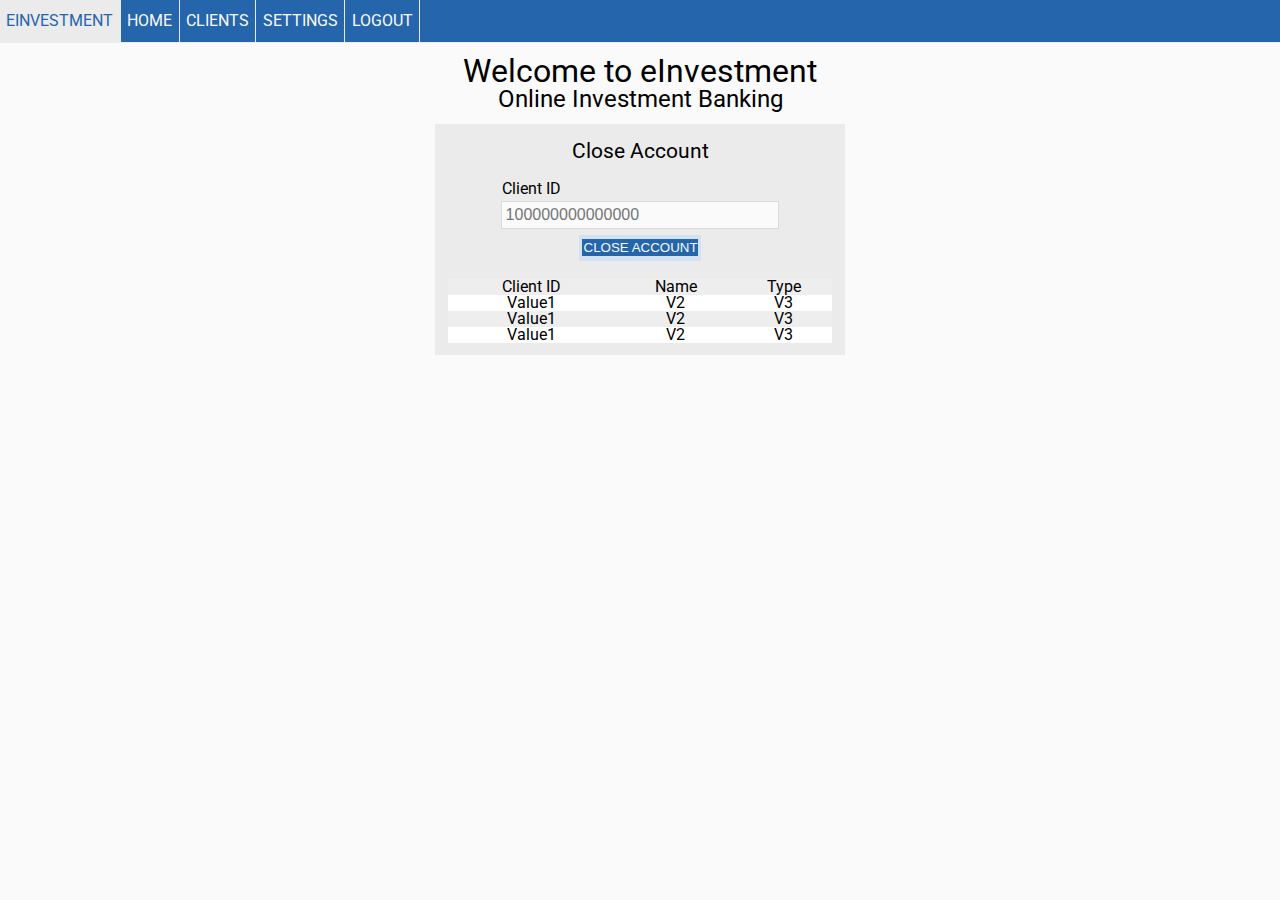
==== closeAccount.html @ fd32e5f5 "Big commit" ====
<!DOCTYPE html>

<html>
<head>
	<title>eInvestments | Close Account </title>


	<!-- Google Fonts Imports -->
	<link href="https://fonts.googleapis.com/css?family=Roboto&display=swap" rel="stylesheet">

	<!-- Style Imports -->
	<link rel="stylesheet" type="text/css" href="./css/style.css">
	<link rel="stylesheet" type="text/css" href="./css/reset.css">
	<link rel="stylesheet" type="text/css" href="./css/global.css">
	<link rel="stylesheet" type="text/css" href="./css/homepage.css">
</head>

<body>
	<div id="navigationArea">
		<ul id="navBar">
			<li class="navItem" id="navLogo"><a class="" href="#">eInvestment</a></li>
			<li class="navItem"><a class="" href="homepage.html">Home</a></li>
			<li class="navItem"><a class="" href="#">Clients</a></li>
			<li class="navItem"><a class="" href="#">Settings</a></li>
			<li class="navItem"><a class="" href="index.html">Logout</a></li>
		</ul>
	</div>
	<div id="headerArea">
		<h1>Welcome to eInvestment</h1>
		<h2>Online Investment Banking</h2>
	</div>
	<div id="closeArea"  > 
		<h3> Close Account </h3>
		<br>
		<form name="closeAccount" ACTION = "" Method="Post">
			<h4> Client ID </h4>
			<input type="text" id="clientID" class="closeAccountField" placeholder="100000000000000">
			<br>
			<div id="managementArea">
				<input type="submit" class="closeLink" value="Close Account">
			</form>
		</div>
		<br>
		<table style="width:100%">
			<tr>
				<th > Client ID </th>
				<th "> Name </th>
				<th > Type</th>
			</tr>
			<tr>
				<th id="cID"> Value1 </th>
				<th id="custName"> V2 </th>
				<th id="accountType"> V3</th>
			</tr>
			<tr>
				<th id="cID"> Value1 </th>
				<th id="custName"> V2 </th>
				<th id="accountType"> V3</th>
			</tr>
			<tr>
				<th id="cID"> Value1 </th>
				<th id="custName"> V2 </th>
				<th id="accountType"> V3</th>
			</tr>
		</table>
	</div>

</body>
</html>
---- css/style.css ----
h1{
	font-size: 2em;
	margin-top: 1%;
}

h2{
	font-size: 1.5em;
}

h3{
	font-size: 1.3em;
	margin: 1%;
}

#headerArea{
	text-align: center;
	margin-bottom: 3%;
}

#redeemArea{
	text-align:center;
	background-color: #EBEBEB;
	width: 30%;
	margin: 0 auto;
	padding: 1%;
}

#closeArea{
	text-align:center;
	background-color: #EBEBEB;
	width: 30%;
	margin: 0 auto;
	padding: 1%;
}

table, th, td {
  border: 1px solid black;
  border-collapse: collapse;
  padding: 15px;
  border-spacing: 5px;
  margin:auto;
}

tr:nth-child(odd)
 {
  background-color: #eee;
 
 }
tr:nth-child(even) {
  background-color: #fff;
}

tr{
	  padding: 15px;
}
.redeemAccountField{
	width: 70%;
	margin: 1% auto;
	padding: 1%;
	border: none;
	font-size: 1em;
	background-color: #FAFAFA;
	border: 1px solid #DADADA;
}

.closeAccountField{
	width: 70%;
	margin: 1% auto;
	padding: 1%;
	border: none;
	font-size: 1em;
	background-color: #FAFAFA;
	border: 1px solid #DADADA;
}


.redeemLink{
	text-decoration: none;
	color: #FAFAFA;
	padding: 2%;
	border: none;
	margin: 0.5% auto;
	width: 100%;
	transition: all 0.2s ease-in-out;
	background-color: #2465ab;
	text-transform: uppercase;
}

.redeemLink:hover{
	background-color: #e84338;
	color: #FAFAFA;
	cursor: pointer;
}

.openLink{
	text-decoration: none;
	color: #FAFAFA;
	padding: 2% ;
	border: none;
	margin: 0	 auto;
	width: 100%;
	transition: all 0.2s ease-in-out;
	background-color: #2465ab;
	text-transform: uppercase;
	align:center;
}

.openLink:hover{
	background-color: #e84338;
	color: #FAFAFA;
	cursor: pointer;
}

.Dropdown{
text-decoration: none;
	padding: 1%;
	border: none;
	align:center;	
	margin: 0.5% auto;
	width: 70%;
	transition: all 0.2s ease-in-out;
	text-transform: uppercase;

}

.Dropdown:hover{
	background-color: #e84338;
	color: #FAFAFA;
	cursor: pointer;

}
.closeLink{
	text-decoration: none;
	color: #FAFAFA;
	padding: 1%;
	border: none;
	margin: 0.5% auto;
	width: 100%;
	transition: all 0.2s ease-in-out;
	background-color: #2465ab;
	text-transform: uppercase;
}

.closeLink:hover{
	background-color: #e84338;
	color: #FAFAFA;
	cursor: pointer;
}
#managementArea{

text-align: center;
	margin: 0.5% auto;}

h4{
	width: 72%;
	text-align: left;
	margin: 0 auto;
}
---- css/global.css ----
html{
	background-color: #FAFAFA;
	font-family: Roboto, Helvetica, Verdana, Arial, sans-serif;
	font-size: 1em;
}

#navBar {
	list-style-type: none;
	margin-bottom: 1%;
  	padding: 0;
  	overflow: hidden;
  	background-color: #2465ab;
  	border-bottom: 1px solid #EBEBEB;
}

.navItem {
  	float: left;
  	padding: 1% 0.5%;
  	color: #FAFAFA;
  	transition: all 0.2s ease-in-out;
  	border-right: 1px solid #EBEBEB;
}

.navItem:hover{
	background-color: #e84338;
	cursor: pointer;
}

.navItem a{
	color: #FAFAFA;
	text-decoration: none;
	text-transform: uppercase;
}

.navActive{

}

#navLogo{
	background-color: #EBEBEB;
	float: left;
  	padding: 1% 0.5%;
  	color: #2465ab;
  	transition: all 0.2s ease-in-out;
  	border-right: 1px solid #EBEBEB;
}

#navLogo a{
	color: #2465ab;
	text-decoration: none;
	text-transform: uppercase;
}
---- css/homepage.css ----
h1{
	font-size: 2em;
	margin-top: 1%;
}

h2{
	font-size: 1.5em;
}

h3{
	font-size: 1.3em;
	margin: 1%;
}

#headerArea{
	text-align: center;
	margin-bottom: 1%;
}

#managementArea{
	text-align: center;
	background-color: rgb(212, 225, 240);
	width: 30%;
	margin: 0 auto;
	padding: 1%;
}

.loginField{
	width: 70%;
	margin: 1% auto;
	padding: 1%;
	border: none;
	font-size: 1em;
	background-color: #FAFAFA;
	border: 1px solid #DADADA;
}

#managementArea{
	text-align: center;
	margin: 0.5% auto;
}

.loginLink{
	text-decoration: none;
	color: #FAFAFA;
	padding: 2%;
	border: none;
	margin: 0.5% auto;
	width: 40%;
	transition: all 0.2s ease-in-out;
	background-color: #2465ab;
	text-transform: uppercase;
}

.loginLink:hover{
	background-color: #e84338;
	color: #FAFAFA;
	cursor: pointer;
}

h4{
	width: 72%;
	text-align: left;
	margin: 0 auto;
}
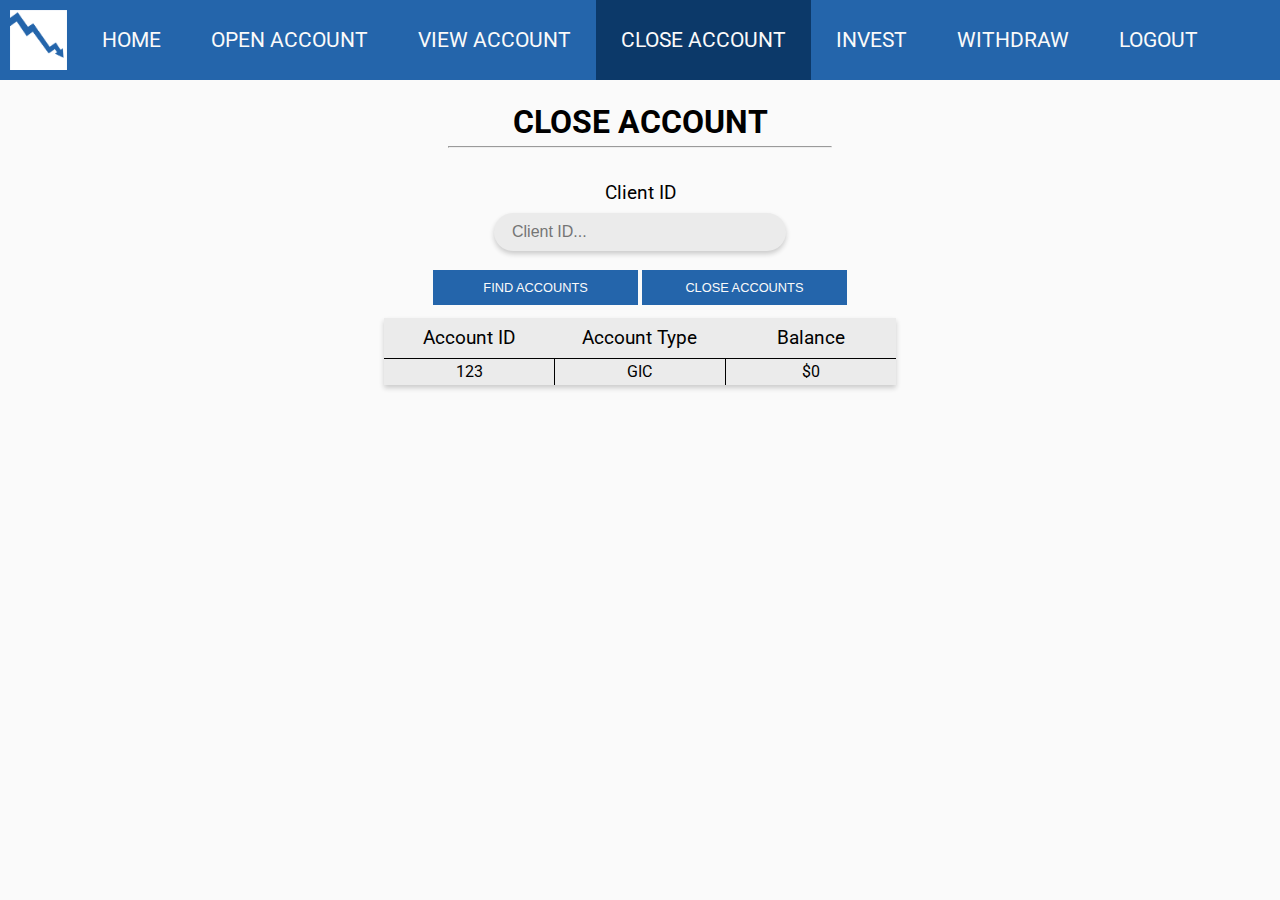
==== commit 1bfb97b4: "Updated closeAccount.html" ====
--- a/closeAccount.html
+++ b/closeAccount.html
@@ -1,69 +1,75 @@
+<!-- 
+SYST45713
+Group: C
+Kevin Baumgartner - 991396870
+Marc Harquail - 991399450
+
+Website Close Account Page
+-->
 <!DOCTYPE html>
+<html id="closeAll">
+	<head>
+		<!-- Meta Info -->
+		<meta charset="UTF-8">
+		<meta name="viewport" content="width=device-width, initial-scale=1.0">
+		<title>eInvestment | Close Account</title>
 
-<html>
-<head>
-	<title>eInvestments | Close Account </title>
+		<!-- Google Fonts Imports -->
+		<link href="https://fonts.googleapis.com/css?family=Roboto&display=swap" rel="stylesheet">
 
+		<!-- Style Imports -->
+		<link rel="stylesheet" type="text/css" href="css/reset.css">
+		<link rel="stylesheet" type="text/css" href="css/global.css">
 
-	<!-- Google Fonts Imports -->
-	<link href="https://fonts.googleapis.com/css?family=Roboto&display=swap" rel="stylesheet">
+		<!-- JQuery Import -->
+		<script src="https://ajax.googleapis.com/ajax/libs/jquery/3.4.1/jquery.min.js"></script>
+	</head>
 
-	<!-- Style Imports -->
-	<link rel="stylesheet" type="text/css" href="./css/style.css">
-	<link rel="stylesheet" type="text/css" href="./css/reset.css">
-	<link rel="stylesheet" type="text/css" href="./css/global.css">
-	<link rel="stylesheet" type="text/css" href="./css/homepage.css">
-</head>
+	<!-- Body -->
+	<body>
 
-<body>
-	<div id="navigationArea">
-		<ul id="navBar">
-			<li class="navItem" id="navLogo"><a class="" href="#">eInvestment</a></li>
-			<li class="navItem"><a class="" href="homepage.html">Home</a></li>
-			<li class="navItem"><a class="" href="#">Clients</a></li>
-			<li class="navItem"><a class="" href="#">Settings</a></li>
-			<li class="navItem"><a class="" href="index.html">Logout</a></li>
-		</ul>
-	</div>
-	<div id="headerArea">
-		<h1>Welcome to eInvestment</h1>
-		<h2>Online Investment Banking</h2>
-	</div>
-	<div id="closeArea"  > 
-		<h3> Close Account </h3>
-		<br>
-		<form name="closeAccount" ACTION = "" Method="Post">
-			<h4> Client ID </h4>
-			<input type="text" id="clientID" class="closeAccountField" placeholder="100000000000000">
-			<br>
-			<div id="managementArea">
-				<input type="submit" class="closeLink" value="Close Account">
-			</form>
+		<!-- Navigation Bar -->
+		<div id="navigationArea">
+			<ul id="navBar">
+				<img src="assets/logo.png" id="navLogo">
+				<li class="navItem"><a href="homepage.html">Home</a></li>
+				<li class="navItem"><a href="openAccount.html">Open Account</a></li>
+				<li class="navItem"><a href="viewAccount.html">View Account</a></li>
+				<li class="navItem navActive"><a href="closeAccount.html">Close Account</a></li>
+				<li class="navItem"><a href="invest.html">Invest</a></li>
+				<li class="navItem"><a href="withdraw.html">Withdraw</a></li>
+				<li class="navItem navLogout"><a href="index.html">Logout</a></li>
+			</ul>
 		</div>
-		<br>
-		<table style="width:100%">
-			<tr>
-				<th > Client ID </th>
-				<th "> Name </th>
-				<th > Type</th>
-			</tr>
-			<tr>
-				<th id="cID"> Value1 </th>
-				<th id="custName"> V2 </th>
-				<th id="accountType"> V3</th>
-			</tr>
-			<tr>
-				<th id="cID"> Value1 </th>
-				<th id="custName"> V2 </th>
-				<th id="accountType"> V3</th>
-			</tr>
-			<tr>
-				<th id="cID"> Value1 </th>
-				<th id="custName"> V2 </th>
-				<th id="accountType"> V3</th>
-			</tr>
-		</table>
-	</div>
 
-</body>
+		<!-- Page Header -->
+		<div class="pageHeader">
+			<p class="pageHeaderTitle">Close Account</p>
+			<hr>
+		</div>
+
+		<!-- Close Area -->
+		<div id="closeArea"> 
+			<form name="closeAccount" ACTION = "" Method="Post">
+				<span class="closeAccountHeader">Client ID</span>
+				<br>
+				<input type="text" id="clientID" class="closeAccountField" placeholder="Client ID...">
+				<br><br>
+				<input type="submit" class="globalButton" value="Find Accounts">
+				<button id="closeButton" class="globalButton" onclick="">Close Accounts</button>
+				<table id="closeAccountTable">
+					<tr>
+						<th>Account ID</th>
+						<th>Account Type</th>
+						<th>Balance</th>
+					</tr>
+					<tr>
+						<td id="id">123</th>
+						<td id="accType">GIC</th>
+						<td id="balance">$0</th>
+					</tr>
+				</table>
+			</div>
+		</div>
+	</body>
 </html>--- a/css/global.css
+++ b/css/global.css
@@ -1,52 +1,481 @@
+/*
+SYST45713
+Group: C
+Kevin Baumgartner - 991396870
+
+Global Stylizations
+*/
+
+/*
+Colour Palette
+
+Normal Blue - #2465ab
+Dark Blue 	- #0c3969
+Off White 	- #FAFAFA
+Dark Grey	- #232323
+Medium Grey - #3D3D3D
+Grey 		- #EBEBEB
+*/
+
+/* Wrap */
 html{
 	background-color: #FAFAFA;
 	font-family: Roboto, Helvetica, Verdana, Arial, sans-serif;
 	font-size: 1em;
 }
 
+/* Navigation Bar */
+#navigationArea{
+	background-color: #2465ab;
+	height: 80px;
+	width: 100%;
+	border: none;
+}
+
 #navBar {
-	list-style-type: none;
-	margin-bottom: 1%;
-  	padding: 0;
-  	overflow: hidden;
-  	background-color: #2465ab;
-  	border-bottom: 1px solid #EBEBEB;
+	padding: 0;
+	margin: 0;
+	text-align: center;
+	display: inline-block;
 }
 
 .navItem {
-  	float: left;
-  	padding: 1% 0.5%;
-  	color: #FAFAFA;
-  	transition: all 0.2s ease-in-out;
-  	border-right: 1px solid #EBEBEB;
+	height: 80px;
+	display: table-cell;
+	vertical-align: middle;
+	transition: all 0.1s ease-in-out;
 }
 
 .navItem:hover{
-	background-color: #e84338;
-	cursor: pointer;
+	background-color: #0c3969;
 }
 
 .navItem a{
+	font-size: 1.3em;
 	color: #FAFAFA;
 	text-decoration: none;
 	text-transform: uppercase;
+	padding: 27px 25px;
 }
 
 .navActive{
-
+	background-color: #0c3969;
 }
 
 #navLogo{
-	background-color: #EBEBEB;
-	float: left;
-  	padding: 1% 0.5%;
-  	color: #2465ab;
-  	transition: all 0.2s ease-in-out;
-  	border-right: 1px solid #EBEBEB;
-}
-
-#navLogo a{
-	color: #2465ab;
+  	float: left;
+  	height: 60px;
+  	padding: 10px;
+  	background-color: #2465ab;
+}
+
+.navLogout:hover{
+	background-color: #c91c10 !important;
+}
+
+/* Global Objects */
+.globalButton{
 	text-decoration: none;
+	color: #FAFAFA;
+	padding: 2%;
+	border: none;
+	margin: 0.5% auto;
+	width: 40%;
+	background-color: #2465ab;
 	text-transform: uppercase;
-}+	transition: all 0.1s ease-in-out;
+	font-size: 0.8em;
+}
+
+.globalButton:hover{
+	background-color: #0c3969;
+	color: #FAFAFA;
+	cursor: pointer;
+}
+
+.pageHeader{
+	text-align: center;
+	padding: 0;
+	margin: 2% auto;
+	width: 30%;
+}
+
+.pageHeaderTitle{
+	text-transform: uppercase;
+	font-weight: bold;
+	font-size: 2em;
+}
+
+.pageHeaderFlavour{
+	font-size: 1.3em;
+}
+
+/* homepage.html */
+#homeAll{
+
+}
+
+#homeMenuArea{
+	text-align: center;
+	width: 100%;
+	margin: 0 auto;
+}
+
+.homeButtonLarge{
+	width: 48%;
+	height: 300px;
+	display: inline-block;
+	margin: 0.5%;
+	padding: 0;
+	border: none;
+	color: #FAFAFA;
+	position: relative;
+	cursor: pointer;
+}
+
+#homeButtonNew::before{
+	background-image: url("https://www.ft.com/__origami/service/image/v2/images/raw/http%3A%2F%2Fcom.ft.imagepublish.upp-prod-eu.s3.amazonaws.com%2F5dfdb154-ecb3-11e8-89c8-d36339d835c0?fit=scale-down&source=next");
+}
+
+#homeButtonView::before{
+	background-image: url("https://m.economictimes.com/thumb/msid-71633105,width-3684,height-2068,resizemode-4,imgsize-550306/stocks-market.jpg");
+}
+
+#homeButtonClose::before{
+	background-image: url("https://www.nzherald.co.nz/indepth/business/1987-stock-market-crash/assets/page-zPp1YLEmFG/section-dCBtztD86J/landscape/fallback-KqyFKL2vP8/TitleScreen-2560x1440.jpeg");
+}
+
+.homeButtonLarge::before{
+	content:"";
+	position: absolute;
+	top: 0;
+	left: 0;
+	background-repeat: no-repeat;
+	background-size: cover;
+	background-position: top left;
+	width: 100%;
+	height: 100%;
+	filter: blur(0px) grayscale(0.7) brightness(60%);
+	transition: all 0.1s ease-in-out;
+}
+
+.homeButtonLarge:hover::before{
+	filter: blur(0px) grayscale(0.3) brightness(90%);
+}
+
+.homeButtonSmall{
+	width: 23.5%;
+	height: 300px;
+	display: inline-block;
+	margin: 0.5%;
+	padding: 0;
+	border: none;
+	color: #FAFAFA;
+	position: relative;
+	cursor: pointer;
+}
+
+#homeButtonInvest::before{
+	background-image: url("https://ccnwordpress.blob.core.windows.net/journal/2018/02/stock-market-3.jpg");
+}
+
+#homeButtonWithdraw::before{
+	background-image: url("http://tinobusiness.com/wp-content/uploads/2015/10/ap9ctt-person-withdrawing-cash-atm-machine-money-dollar-bills-bank-banking-fees-financial-institution-2-e1444201622299.jpg");
+}
+
+.homeButtonSmall::before{
+	content:"";
+	position: absolute;
+	top: 0;
+	left: 0;
+	background-repeat: no-repeat;
+	background-size: cover;
+	background-position: top left;
+	width: 100%;
+	height: 100%;
+	filter: blur(0px) grayscale(0.7) brightness(60%);
+	transition: all 0.1s ease-in-out;
+}
+
+.homeButtonSmall:hover::before{
+	filter: blur(0px) grayscale(0.3) brightness(90%);
+}
+
+.homeButtonText{
+	position: relative;
+	font-size: 4em;
+	font-weight: bold;
+	padding: 0;
+	margin: 0;
+	text-transform: uppercase;
+	text-shadow: 0px 3px 5px rgba(0, 0, 0, 1);
+	font-family: Roboto, Helvetica, Verdana, Arial, sans-serif;
+}
+
+/* openAccount.html */
+#openAll{
+	
+}
+
+#openArea{
+	text-align: center;
+	width: 40%;
+	margin: 0 auto;
+}
+
+.openAccountHeader{
+	font-size: 1.2em;
+	padding: 2%;
+	display: inline-block;
+}
+
+.openAccountField{
+	width: 50%;
+	margin: 0% auto;
+	padding: 2% 3.5%;
+	border: none;
+	font-size: 1em;
+	background-color: #EBEBEB;
+	border: none;
+	box-shadow: 0px 3px 5px rgba(22, 22, 22, 0.2);
+	border-radius: 20px;
+}
+
+#accountClass{
+	margin-bottom: 2%;
+}
+
+#accountClass input{
+	cursor: pointer;
+}
+
+#accountType{
+	text-align: center;
+	width: 30%;
+	margin: 0% auto;
+	padding: 2% 3.5%;
+	border: none;
+	font-size: 1em;
+	background-color: #EBEBEB;
+	border: none;
+	box-shadow: 0px 3px 5px rgba(22, 22, 22, 0.2);
+}
+
+/* create.html */
+#createAll{
+
+}
+
+#createArea{
+	text-align: center;
+	width: 40%;
+	margin: 0 auto;
+}
+
+.createAccountHeader{
+	font-size: 1.2em;
+	padding: 2%;
+	display: inline-block;
+}
+
+.createAccountField{
+	width: 50%;
+	margin: 0% auto;
+	padding: 2% 3.5%;
+	border: none;
+	font-size: 1em;
+	background-color: #EBEBEB;
+	border: none;
+	box-shadow: 0px 3px 5px rgba(22, 22, 22, 0.2);
+	border-radius: 20px;
+}
+
+/* recover.html */
+#recoverAll{
+
+}
+
+#recoverArea{
+	text-align: center;
+	width: 40%;
+	margin: 0 auto;
+}
+
+.recoverAccountHeader{
+	font-size: 1.2em;
+	padding: 2%;
+	display: inline-block;
+}
+
+.recoverAccountField{
+	width: 50%;
+	margin: 0% auto;
+	padding: 2% 3.5%;
+	border: none;
+	font-size: 1em;
+	background-color: #EBEBEB;
+	border: none;
+	box-shadow: 0px 3px 5px rgba(22, 22, 22, 0.2);
+	border-radius: 20px;
+}
+
+/* viewAccount.html */
+#viewAll{
+
+}
+
+#viewArea{
+	text-align: center;
+	width: 40%;
+	margin: 0 auto;
+}
+
+.viewAccountHeader{
+	font-size: 1.2em;
+	padding: 2%;
+	display: inline-block;
+}
+
+.viewAccountField{
+	width: 50%;
+	margin: 0% auto;
+	padding: 2% 3.5%;
+	border: none;
+	font-size: 1em;
+	background-color: #EBEBEB;
+	border: none;
+	box-shadow: 0px 3px 5px rgba(22, 22, 22, 0.2);
+	border-radius: 20px;
+}
+
+#viewAccountTable{
+	text-align: center;
+	width: 100%;
+	margin: 2% auto;
+	border: collapse;
+	background-color: #EBEBEB;
+	box-shadow: 0px 3px 5px rgba(22, 22, 22, 0.2);
+}
+
+#viewAccountTable th{
+	font-size: 1.2em;
+	padding: 2%;
+}
+
+#viewAccountTable td{
+	padding: 1%;
+}
+
+#viewAccountTable td{
+	width: 33%;
+  	border: 1px solid black;
+}
+
+#viewAccountTable tr:first-child th {
+  	border-top: 0;
+}
+
+#viewAccountTable tr:last-child td {
+  	border-bottom: 0;
+}
+
+#viewAccountTable tr td:first-child, #viewAccountTable tr th:first-child {
+  	border-left: 0;
+}
+
+#viewAccountTable tr td:last-child, #viewAccountTable tr th:last-child {
+  	border-right: 0;
+}
+
+/* closeAccount.html */
+#closeAll{
+
+}
+
+#closeArea{
+	text-align: center;
+	width: 40%;
+	margin: 0 auto;
+}
+
+.closeAccountHeader{
+	font-size: 1.2em;
+	padding: 2%;
+	display: inline-block;
+}
+
+.closeAccountField{
+	width: 50%;
+	margin: 0% auto;
+	padding: 2% 3.5%;
+	border: none;
+	font-size: 1em;
+	background-color: #EBEBEB;
+	border: none;
+	box-shadow: 0px 3px 5px rgba(22, 22, 22, 0.2);
+	border-radius: 20px;
+}
+
+#closeAccountTable{
+	text-align: center;
+	width: 100%;
+	margin: 2% auto;
+	border: collapse;
+	background-color: #EBEBEB;
+	box-shadow: 0px 3px 5px rgba(22, 22, 22, 0.2);
+}
+
+#closeAccountTable th{
+	font-size: 1.2em;
+	padding: 2%;
+}
+
+#closeAccountTable td{
+	padding: 1%;
+}
+
+#closeAccountTable td{
+	width: 33%;
+  	border: 1px solid black;
+}
+
+#closeAccountTable tr:first-child th {
+  	border-top: 0;
+}
+
+#closeAccountTable tr:last-child td {
+  	border-bottom: 0;
+}
+
+#closeAccountTable tr td:first-child, #closeAccountTable tr th:first-child {
+  	border-left: 0;
+}
+
+#closeAccountTable tr td:last-child, #closeAccountTable tr th:last-child {
+  	border-right: 0;
+}
+
+#closeButton:hover{
+	background-color: #c91c10 !important;
+}
+
+
+
+
+
+
+
+
+
+
+
+
+
+
+
+
+
+
+
+
+
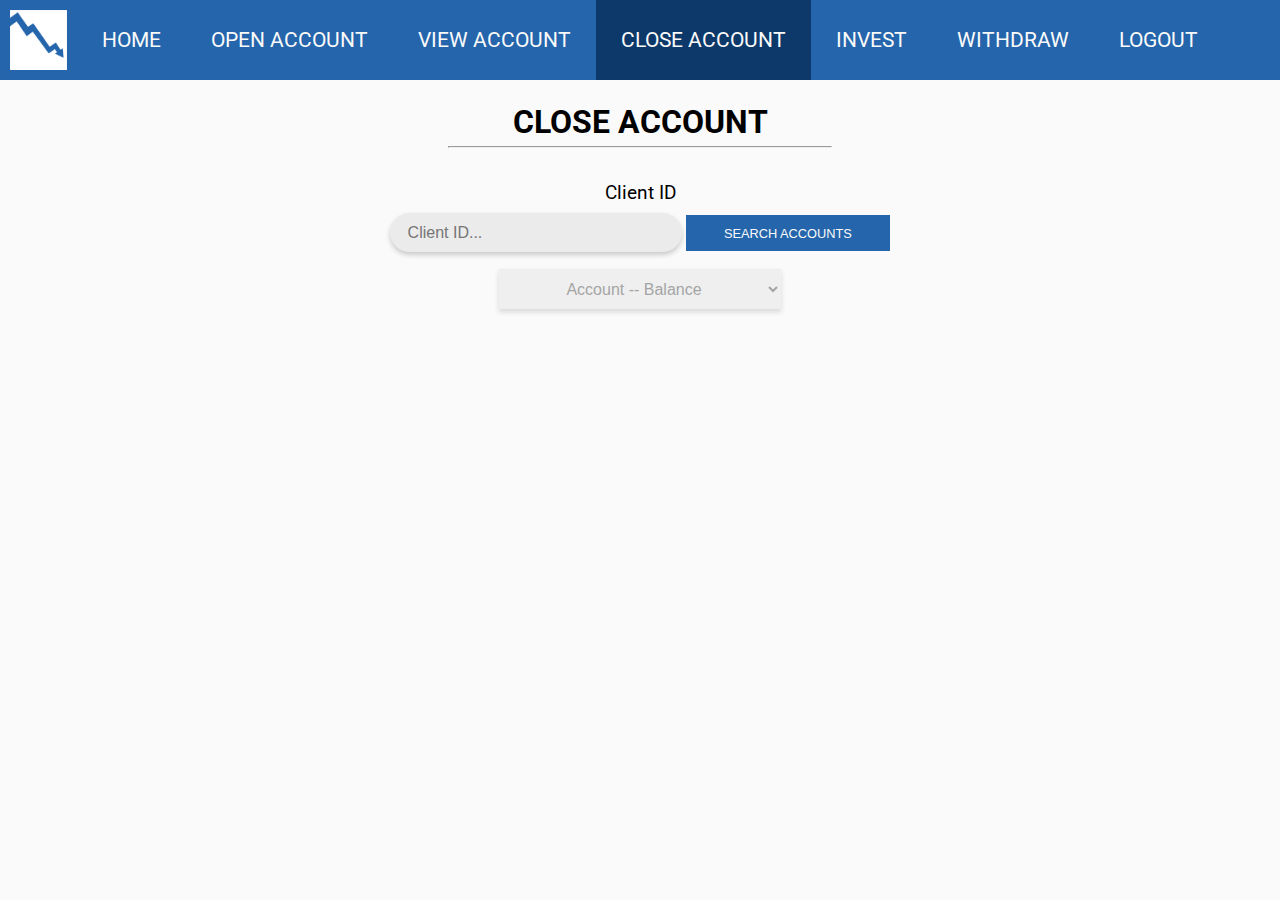
==== commit c736e0b6: "Added withraw and close account functionality" ====
--- a/closeAccount.html
+++ b/closeAccount.html
@@ -1,8 +1,8 @@
 <!-- 
 SYST45713
 Group: C
+Marc Harquail - 991399450
 Kevin Baumgartner - 991396870
-Marc Harquail - 991399450
 
 Website Close Account Page
 -->
@@ -50,26 +50,21 @@
 
 		<!-- Close Area -->
 		<div id="closeArea"> 
-			<form name="closeAccount" ACTION = "" Method="Post">
 				<span class="closeAccountHeader">Client ID</span>
 				<br>
-				<input type="text" id="clientID" class="closeAccountField" placeholder="Client ID...">
+				<input type="text" id="accountId" class="closeAccountField" placeholder="Client ID...">
+				<button id="searchButton" class="globalButton" onclick="searchAccount()">Search Accounts</button>
 				<br><br>
-				<input type="submit" class="globalButton" value="Find Accounts">
-				<button id="closeButton" class="globalButton" onclick="">Close Accounts</button>
-				<table id="closeAccountTable">
-					<tr>
-						<th>Account ID</th>
-						<th>Account Type</th>
-						<th>Balance</th>
-					</tr>
-					<tr>
-						<td id="id">123</th>
-						<td id="accType">GIC</th>
-						<td id="balance">$0</th>
-					</tr>
-				</table>
-			</div>
+				<select name="account" id="account" disabled required>
+					<option selected="selected">Account -- Balance</option>
+				</select>
+				<br><br>
+				<span class="closeAccountHeader" id="confirmHeader" style="display: none;">Enter Verification Phrase to confirm</span>
+				<br>
+				<input type="text" id="verify" class="closeAccountField" style="display: none" placeholder="DELETE ACCOUNT">
+				<br><br>
+				<button id="closeButton" class="globalButton" style="display: none" onclick="verifyDelete()">Close Accounts</button>
 		</div>
+		<script type="text/javascript" src="./js/close.js"></script>
 	</body>
 </html>--- a/css/global.css
+++ b/css/global.css
@@ -459,23 +459,99 @@
 	background-color: #c91c10 !important;
 }
 
-
-
-
-
-
-
-
-
-
-
-
-
-
-
-
-
-
-
-
-
+/* invest.html */
+#investAll{
+
+}
+
+#investArea{
+	text-align: center;
+	width: 40%;
+	margin: 0 auto;
+}
+
+.investAccountHeader{
+	font-size: 1.2em;
+	padding: 2%;
+	display: inline-block;
+}
+
+.investAccountField{
+	width: 50%;
+	margin: 0% auto;
+	padding: 2% 3.5%;
+	border: none;
+	font-size: 1em;
+	background-color: #EBEBEB;
+	border: none;
+	box-shadow: 0px 3px 5px rgba(22, 22, 22, 0.2);
+	border-radius: 20px;
+}
+
+#investmentType{
+	margin-bottom: 2%;
+}
+
+#account input{
+	cursor: pointer;
+}
+
+#account{
+	text-align: center;
+	width: 55%;
+	margin: 0% auto;
+	padding: 2% 3.5%;
+	border: none;
+	font-size: 1em;
+	background-color: #EBEBEB;
+	border: none;
+	box-shadow: 0px 3px 5px rgba(22, 22, 22, 0.2);
+}
+
+#accountID{
+	margin-right: 2%;
+}
+
+/* withdraw.html */
+#withdrawAll{
+
+}
+
+#withdrawArea{
+	text-align: center;
+	width: 40%;
+	margin: 0 auto;
+}
+
+.withdrawAccountHeader{
+	font-size: 1.2em;
+	padding: 2%;
+	display: inline-block;
+}
+
+.withdrawAccountField{
+	width: 50%;
+	margin: 0% auto;
+	padding: 2% 3.5%;
+	border: none;
+	font-size: 1em;
+	background-color: #EBEBEB;
+	border: none;
+	box-shadow: 0px 3px 5px rgba(22, 22, 22, 0.2);
+	border-radius: 20px;
+}
+
+#withAmount{
+	margin-bottom: 2%;
+}
+
+
+
+
+
+
+
+
+
+
+
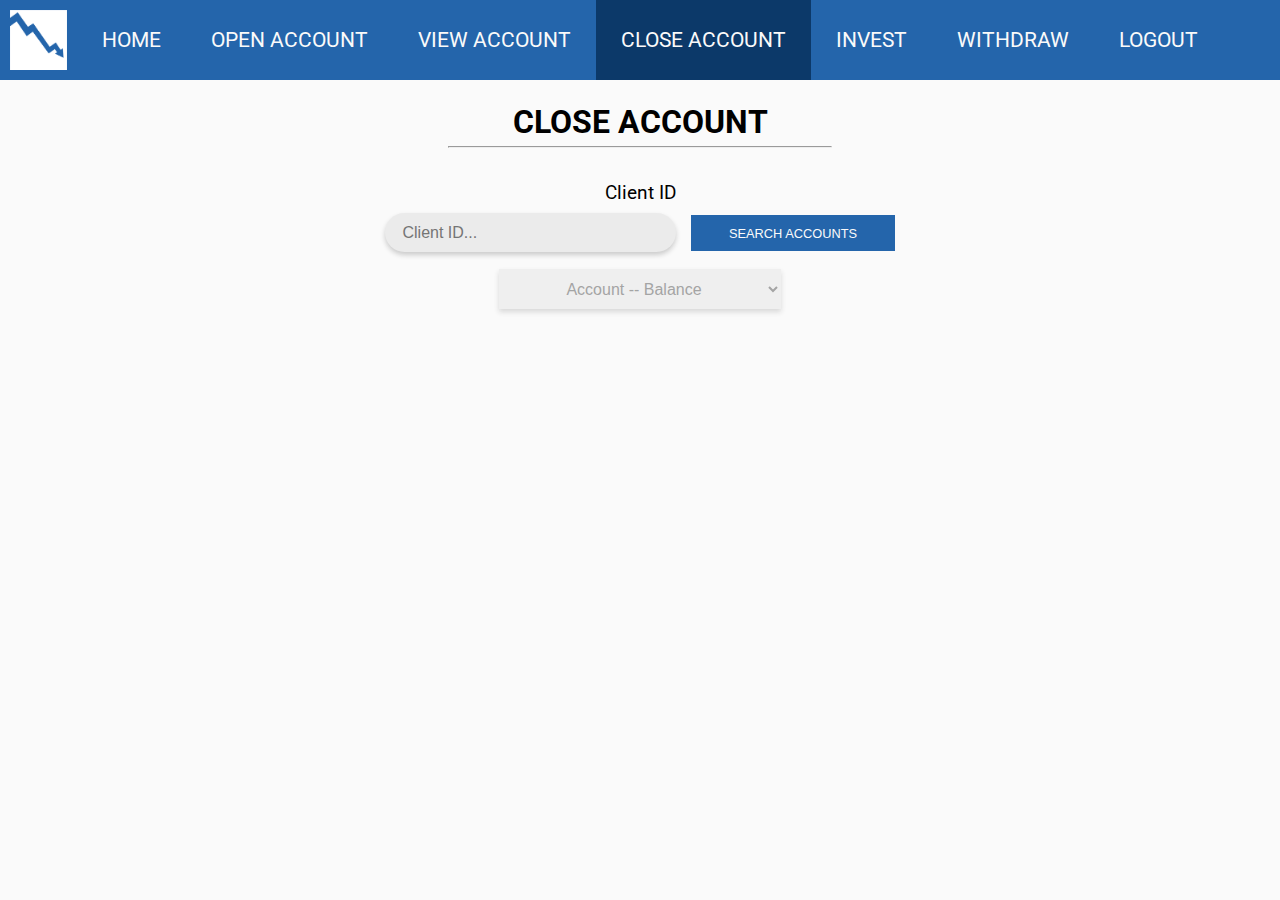
==== commit b9380255: "Added final bit of Styling and properly attributed work" ====
--- a/closeAccount.html
+++ b/closeAccount.html
@@ -1,11 +1,12 @@
 <!-- 
 SYST45713
 Group: C
+Kevin Baumgartner - 991396870
 Marc Harquail - 991399450
-Kevin Baumgartner - 991396870
 
 Website Close Account Page
 -->
+
 <!DOCTYPE html>
 <html id="closeAll">
 	<head>
@@ -59,7 +60,7 @@
 					<option selected="selected">Account -- Balance</option>
 				</select>
 				<br><br>
-				<span class="closeAccountHeader" id="confirmHeader" style="display: none;">Enter Verification Phrase to confirm</span>
+				<span class="closeAccountHeader" id="confirmHeader" style="display: none; color: #c91c10; text-transform: uppercase;">Enter Verification Phrase to confirm</span>
 				<br>
 				<input type="text" id="verify" class="closeAccountField" style="display: none" placeholder="DELETE ACCOUNT">
 				<br><br>
--- a/css/global.css
+++ b/css/global.css
@@ -15,6 +15,7 @@
 Dark Grey	- #232323
 Medium Grey - #3D3D3D
 Grey 		- #EBEBEB
+Red 		- #c91c10
 */
 
 /* Wrap */
@@ -416,49 +417,14 @@
 	border-radius: 20px;
 }
 
-#closeAccountTable{
-	text-align: center;
-	width: 100%;
-	margin: 2% auto;
-	border: collapse;
-	background-color: #EBEBEB;
-	box-shadow: 0px 3px 5px rgba(22, 22, 22, 0.2);
-}
-
-#closeAccountTable th{
-	font-size: 1.2em;
-	padding: 2%;
-}
-
-#closeAccountTable td{
-	padding: 1%;
-}
-
-#closeAccountTable td{
-	width: 33%;
-  	border: 1px solid black;
-}
-
-#closeAccountTable tr:first-child th {
-  	border-top: 0;
-}
-
-#closeAccountTable tr:last-child td {
-  	border-bottom: 0;
-}
-
-#closeAccountTable tr td:first-child, #closeAccountTable tr th:first-child {
-  	border-left: 0;
-}
-
-#closeAccountTable tr td:last-child, #closeAccountTable tr th:last-child {
-  	border-right: 0;
-}
-
 #closeButton:hover{
 	background-color: #c91c10 !important;
 }
 
+#accountId{
+	margin-right: 2%;
+}
+
 /* invest.html */
 #investAll{
 
